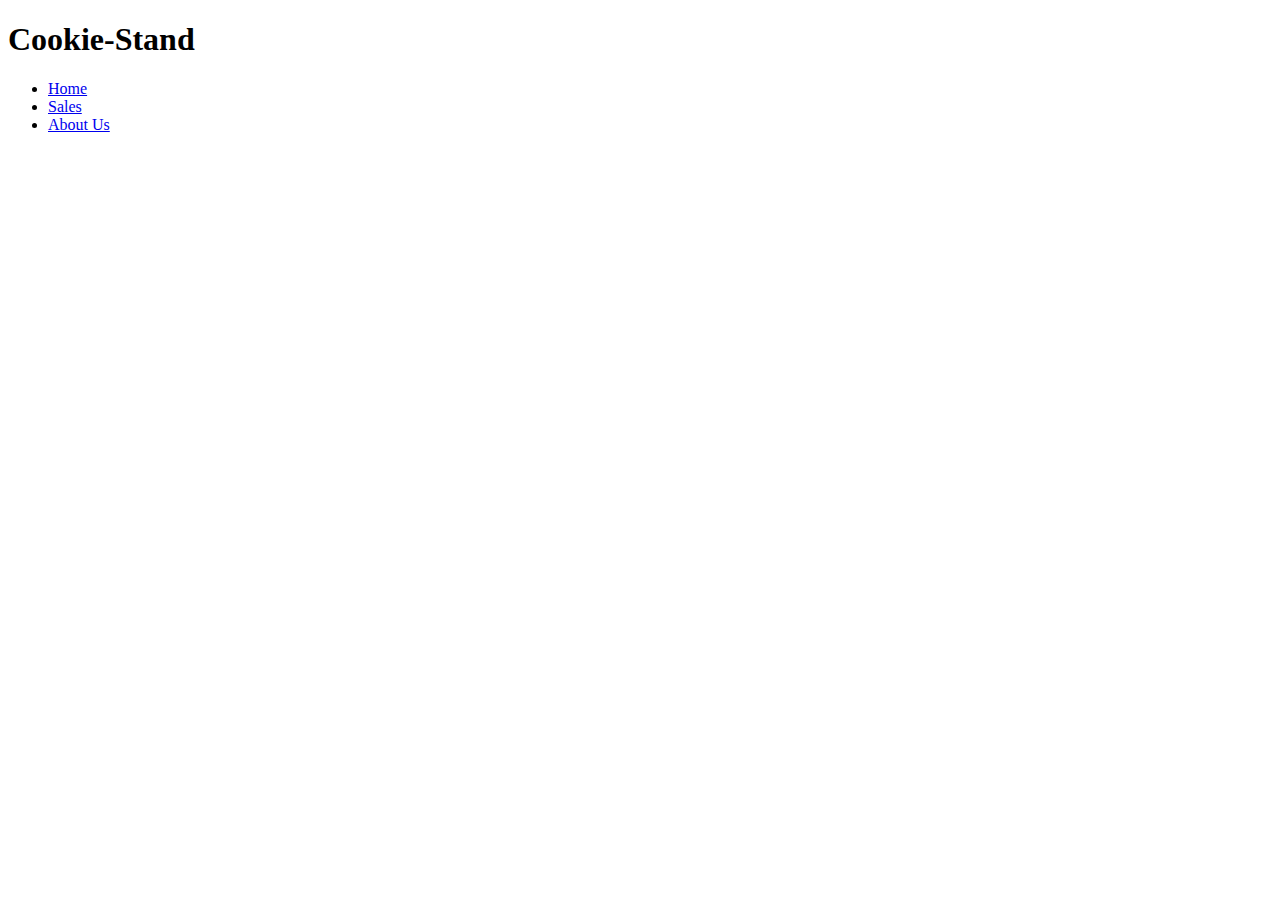
==== HTML/index.html @ ac85da14 "lab6" ====
<!DOCTYPE html>
<html lang="en">

<head>
    <meta charset="UTF-8">
    <meta http-equiv="X-UA-Compatible" content="IE=edge">
    <meta name="viewport" content="width=device-width, initial-scale=1.0">
    <!-- <link rel="stylesheet" href="../CSS/reset.css"> -->
    <link rel="stylesheet" href="../CSS/style.css">
    <title>Cookie-Stand</title>
</head>

<body>
    <header>
        <h1>Cookie-Stand</h1>
        <div>
            <ul>
                <li><a href="#">Home</a></li>
                <li><a href="../HTML/sales.html" target="_blank">Sales</a></li>
                <li><a href="#">About Us</a></li>
            </ul>
        </div>
    </header>
    <!-- <script src="../JavaScript/app.js"></script> -->
</body>

</html>
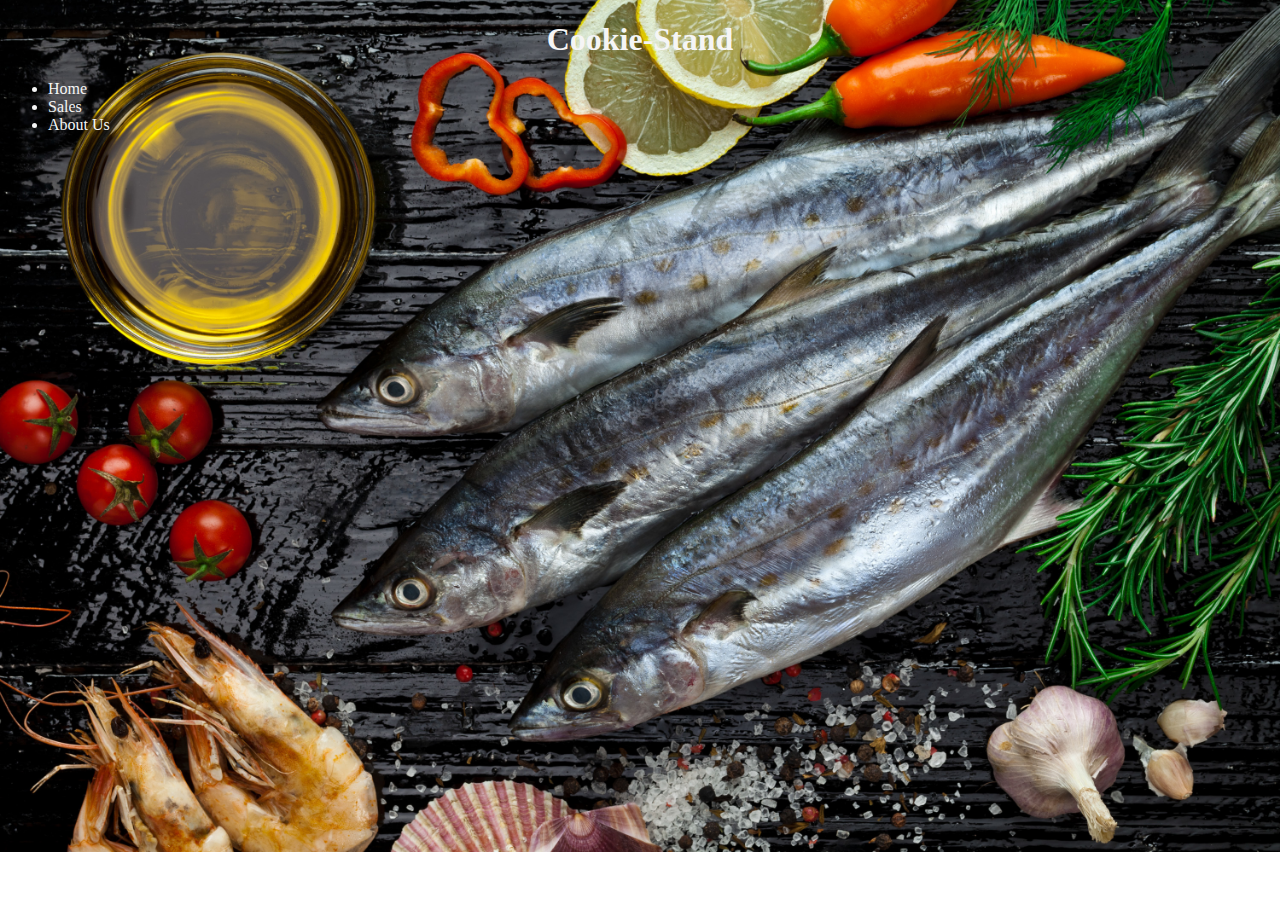
==== commit 6d3943f5: "add detail about us page" ====
--- a/HTML/index.html
+++ b/HTML/index.html
@@ -1,6 +1,7 @@
 <!DOCTYPE html>
 <html lang="en">
 
+<!-- hello lab08a -->
 <head>
     <meta charset="UTF-8">
     <meta http-equiv="X-UA-Compatible" content="IE=edge">
@@ -17,10 +18,12 @@
             <ul>
                 <li><a href="#">Home</a></li>
                 <li><a href="../HTML/sales.html" target="_blank">Sales</a></li>
-                <li><a href="#">About Us</a></li>
+                <li><a href="../HTML/about.html">About Us</a></li>
             </ul>
         </div>
     </header>
+
+
     <!-- <script src="../JavaScript/app.js"></script> -->
 </body>
 
--- a/CSS/style.css
+++ b/CSS/style.css
@@ -0,0 +1,69 @@
+body {
+        height: 100%;
+        color:whitesmoke;
+        font-family: 'Kirang Haerang', cursive;
+        background-image: url('../img/fish.jpg');
+        -webkit-background-size: cover;
+        -moz-background-size: cover;
+        -o-background-size: cover;
+        background-size: cover;
+        background-repeat: no-repeat;
+    }
+form {
+    width: 550px;
+    height: 450px;
+    margin: auto;
+    position: relative;
+   }
+input {
+    width: 50%;
+    text-decoration-style: solid;
+  }
+ input[type=text] {
+    width: 20%;
+    padding: 12px 20px;
+    margin: 8px 0;
+    box-sizing:border-box;
+  }
+  input[type=number] {
+    width: 20%;
+    padding: 12px 20px;
+    margin: 8px 0;
+    box-sizing:border-box;
+  }
+  input[type=submit] {
+    width: 20%;
+    padding: 12px 20px;
+    margin: 8px 0;
+    box-sizing:border-box;
+  }
+table {
+    border-collapse: collapse;
+    text-align: center;
+    display: block;
+    margin-left: 300px;
+    margin-top: -80px;
+}
+tr, th, td {
+    border: 2px solid black;
+    background-color: rgb(41, 40, 40);
+}
+
+body header h1 {
+    text-align: center;
+}
+body header form {
+    text-align: center;
+
+}
+
+header nav ul li {
+    display:inline-block;
+    font-size: 20px;
+    padding: 10px;
+}
+
+li a {
+    color : whitesmoke;
+    text-decoration:none;
+}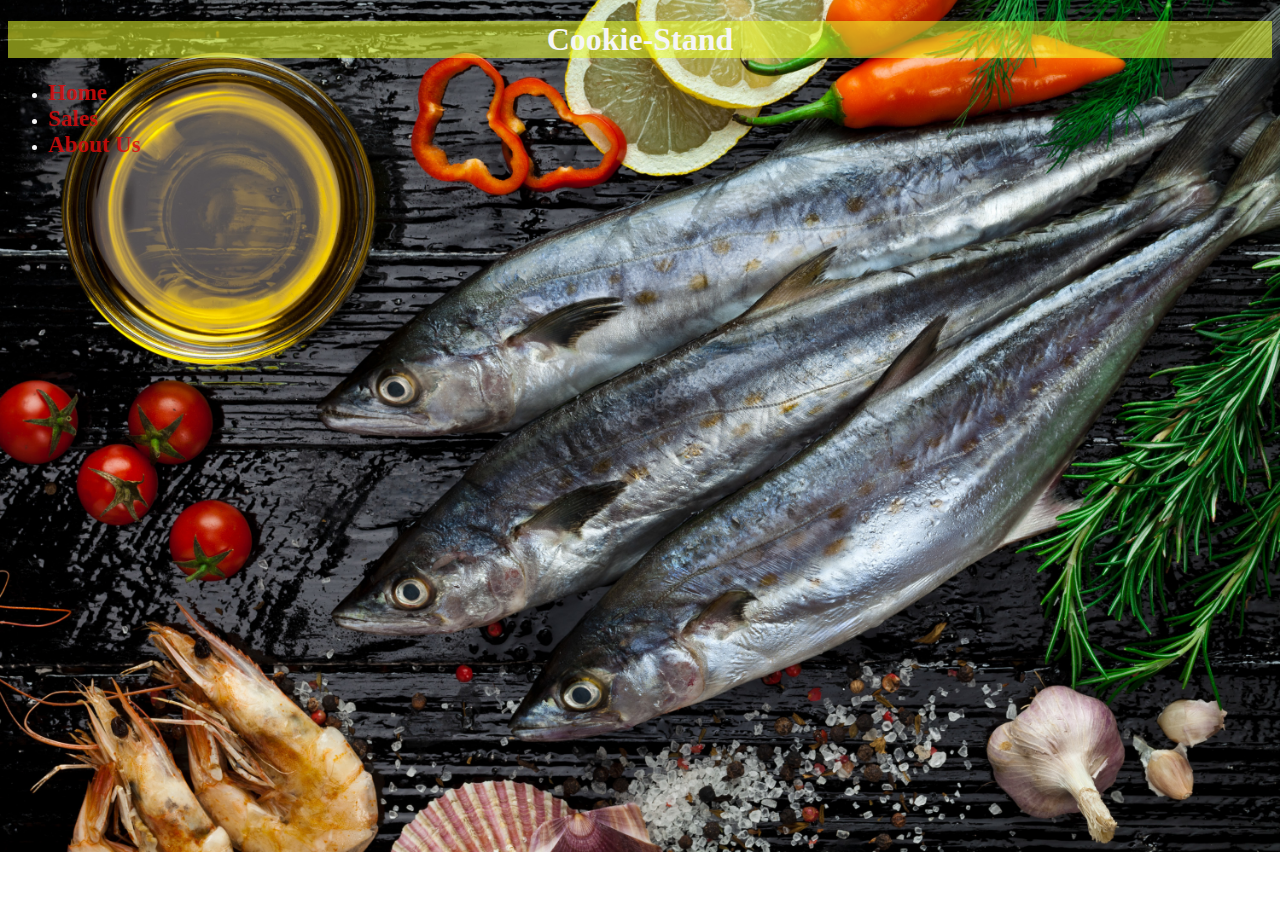
==== commit fe1d7c45: "final edit" ====
--- a/HTML/index.html
+++ b/HTML/index.html
@@ -1,7 +1,7 @@
 <!DOCTYPE html>
 <html lang="en">
 
-<!-- hello lab08a -->
+
 <head>
     <meta charset="UTF-8">
     <meta http-equiv="X-UA-Compatible" content="IE=edge">
--- a/CSS/style.css
+++ b/CSS/style.css
@@ -9,11 +9,22 @@
         background-size: cover;
         background-repeat: no-repeat;
     }
+    body header form {
+        text-align: center;
+    
+    }
 form {
     width: 550px;
     height: 450px;
     margin: auto;
     position: relative;
+    text-align: justify;
+    color: rgba(0, 0, 0, 0.63);
+    font-weight: bolder;
+    font-size: 20px;
+   }
+   form label {
+       background-color:rgba(255, 68, 0, 0.5);
    }
 input {
     width: 50%;
@@ -36,6 +47,8 @@
     padding: 12px 20px;
     margin: 8px 0;
     box-sizing:border-box;
+    background-color: rgba(177, 19, 19, 0.671);
+    font-family: Verdana, Geneva, Tahoma, sans-serif;
   }
 table {
     border-collapse: collapse;
@@ -46,24 +59,26 @@
 }
 tr, th, td {
     border: 2px solid black;
-    background-color: rgb(41, 40, 40);
+    background-color: rgba(0, 0, 0, 0.589);
 }
 
 body header h1 {
     text-align: center;
-}
-body header form {
-    text-align: center;
-
 }
 
 header nav ul li {
     display:inline-block;
     font-size: 20px;
     padding: 10px;
+    position: sticky;
 }
-
+header h1 {
+    background-color:rgba(234, 255, 46, 0.541);
+}
 li a {
-    color : whitesmoke;
+    color : rgba(218, 11, 11, 0.849);
     text-decoration:none;
+    font-weight: bolder;
+    font-size: 23px;
+    
 }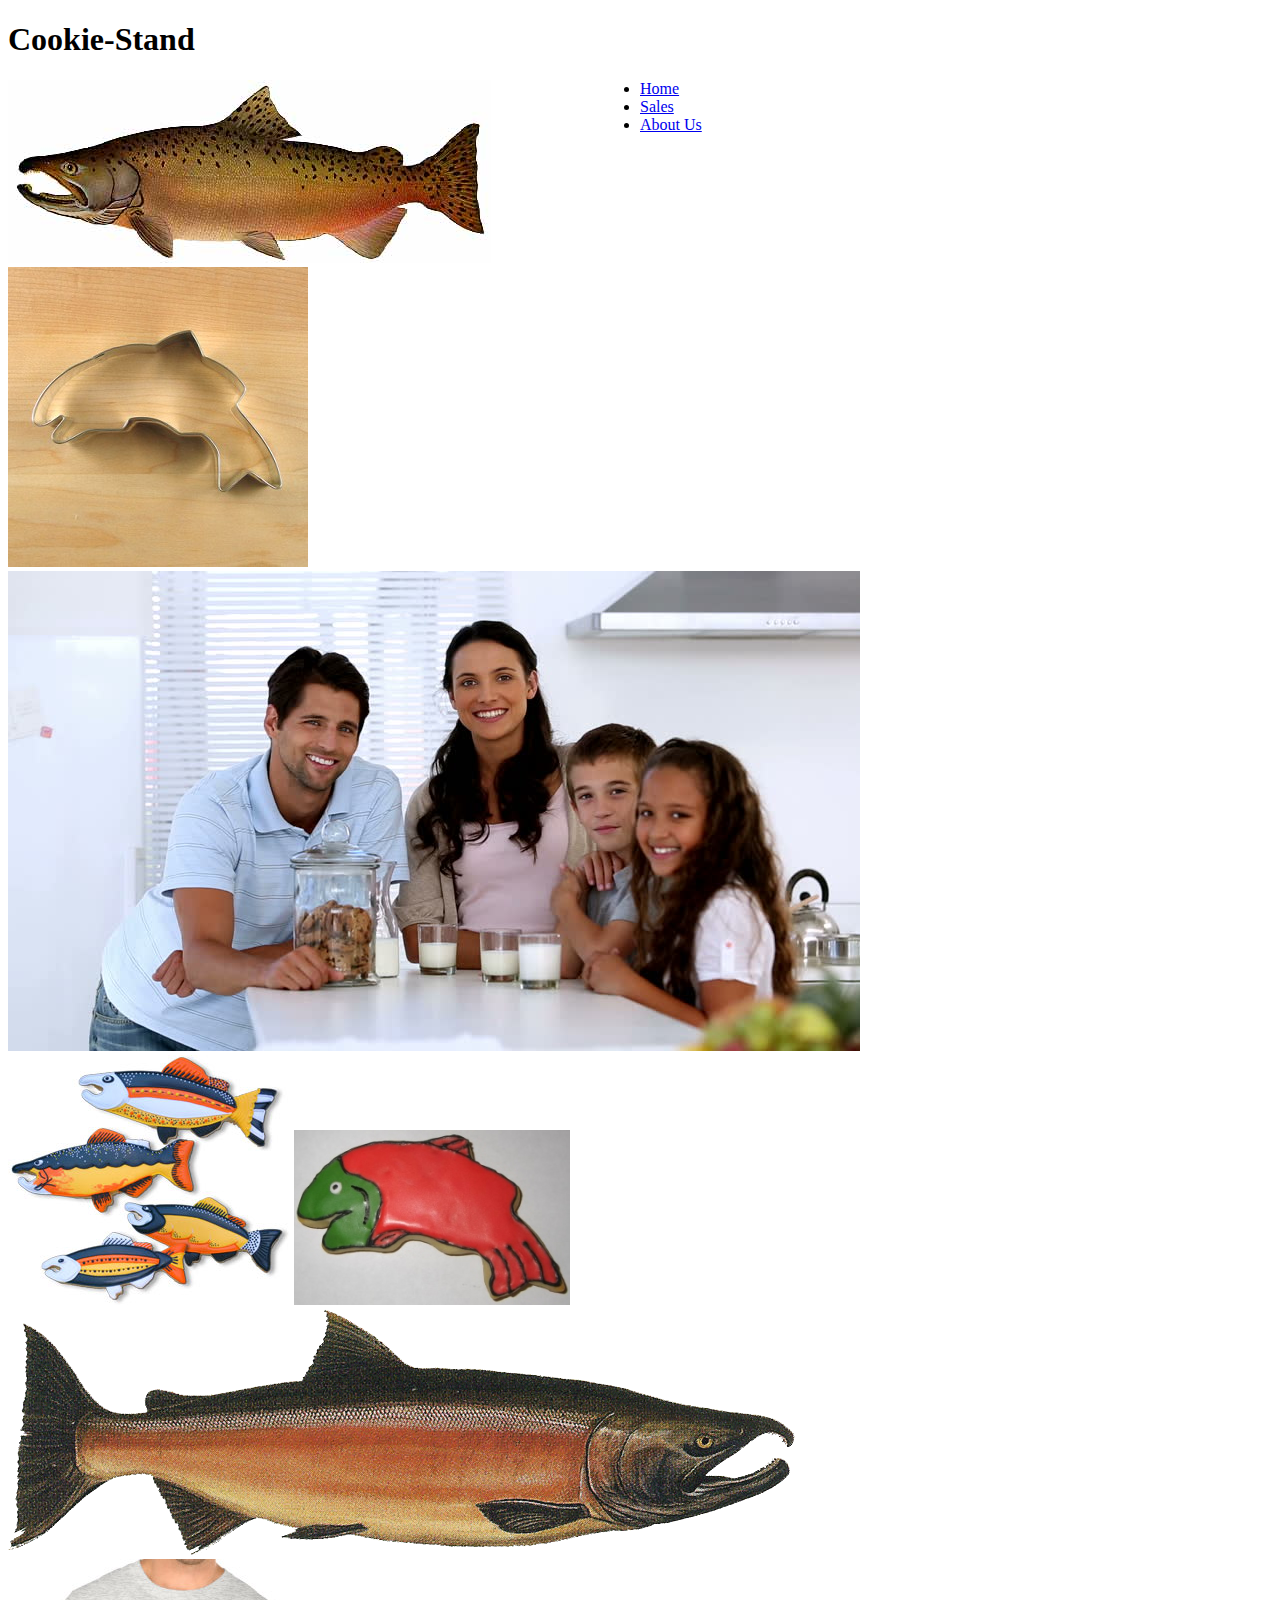
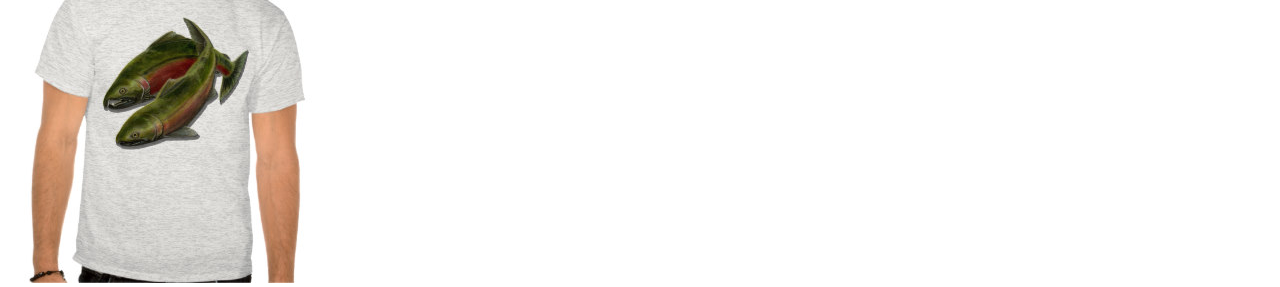
==== commit bae87648: "add 7 img" ====
--- a/HTML/index.html
+++ b/HTML/index.html
@@ -1,7 +1,7 @@
 <!DOCTYPE html>
 <html lang="en">
 
-
+<!-- hello lab08a -->
 <head>
     <meta charset="UTF-8">
     <meta http-equiv="X-UA-Compatible" content="IE=edge">
@@ -14,16 +14,23 @@
 <body>
     <header>
         <h1>Cookie-Stand</h1>
+        <div id="imgs">
+            <img src="../images/chinook (1).jpg" alt="chinook">
+            <img src="../images/cutter (1).jpeg" alt="cutter">
+            <img src="../images/family (1).jpg" alt="family">
+            <img src="../images/fish (2).jpg" alt="fish">
+            <img src="../images/frosted-cookie (1).jpg" alt="frosted-cookie">
+            <img src="../images/salmon (1).png" alt="salmon">
+            <img src="../images/shirt (1).jpg" alt="shirt">
+        </div>
         <div>
             <ul>
                 <li><a href="#">Home</a></li>
                 <li><a href="../HTML/sales.html" target="_blank">Sales</a></li>
-                <li><a href="../HTML/about.html">About Us</a></li>
+                <li><a href="#">About Us</a></li>
             </ul>
         </div>
     </header>
-
-
     <!-- <script src="../JavaScript/app.js"></script> -->
 </body>
 
--- a/CSS/style.css
+++ b/CSS/style.css
@@ -1,84 +1,11 @@
-body {
-        height: 100%;
-        color:whitesmoke;
-        font-family: 'Kirang Haerang', cursive;
-        background-image: url('../img/fish.jpg');
-        -webkit-background-size: cover;
-        -moz-background-size: cover;
-        -o-background-size: cover;
-        background-size: cover;
-        background-repeat: no-repeat;
-    }
-    body header form {
-        text-align: center;
-    
-    }
-form {
-    width: 550px;
-    height: 450px;
-    margin: auto;
-    position: relative;
-    text-align: justify;
-    color: rgba(0, 0, 0, 0.63);
-    font-weight: bolder;
-    font-size: 20px;
-   }
-   form label {
-       background-color:rgba(255, 68, 0, 0.5);
-   }
-input {
-    width: 50%;
-    text-decoration-style: solid;
-  }
- input[type=text] {
-    width: 20%;
-    padding: 12px 20px;
-    margin: 8px 0;
-    box-sizing:border-box;
-  }
-  input[type=number] {
-    width: 20%;
-    padding: 12px 20px;
-    margin: 8px 0;
-    box-sizing:border-box;
-  }
-  input[type=submit] {
-    width: 20%;
-    padding: 12px 20px;
-    margin: 8px 0;
-    box-sizing:border-box;
-    background-color: rgba(177, 19, 19, 0.671);
-    font-family: Verdana, Geneva, Tahoma, sans-serif;
-  }
-table {
-    border-collapse: collapse;
-    text-align: center;
-    display: block;
-    margin-left: 300px;
-    margin-top: -80px;
-}
-tr, th, td {
-    border: 2px solid black;
-    background-color: rgba(0, 0, 0, 0.589);
+body header nav {
+    width: 10px;
+    height: 5px;
 }
 
-body header h1 {
-    text-align: center;
-}
-
-header nav ul li {
-    display:inline-block;
-    font-size: 20px;
-    padding: 10px;
-    position: sticky;
-}
-header h1 {
-    background-color:rgba(234, 255, 46, 0.541);
-}
-li a {
-    color : rgba(218, 11, 11, 0.849);
-    text-decoration:none;
-    font-weight: bolder;
-    font-size: 23px;
-    
+#imgs {
+    width: 50%;
+    height: 80%;
+    float: left;
+    display: inline;
 }